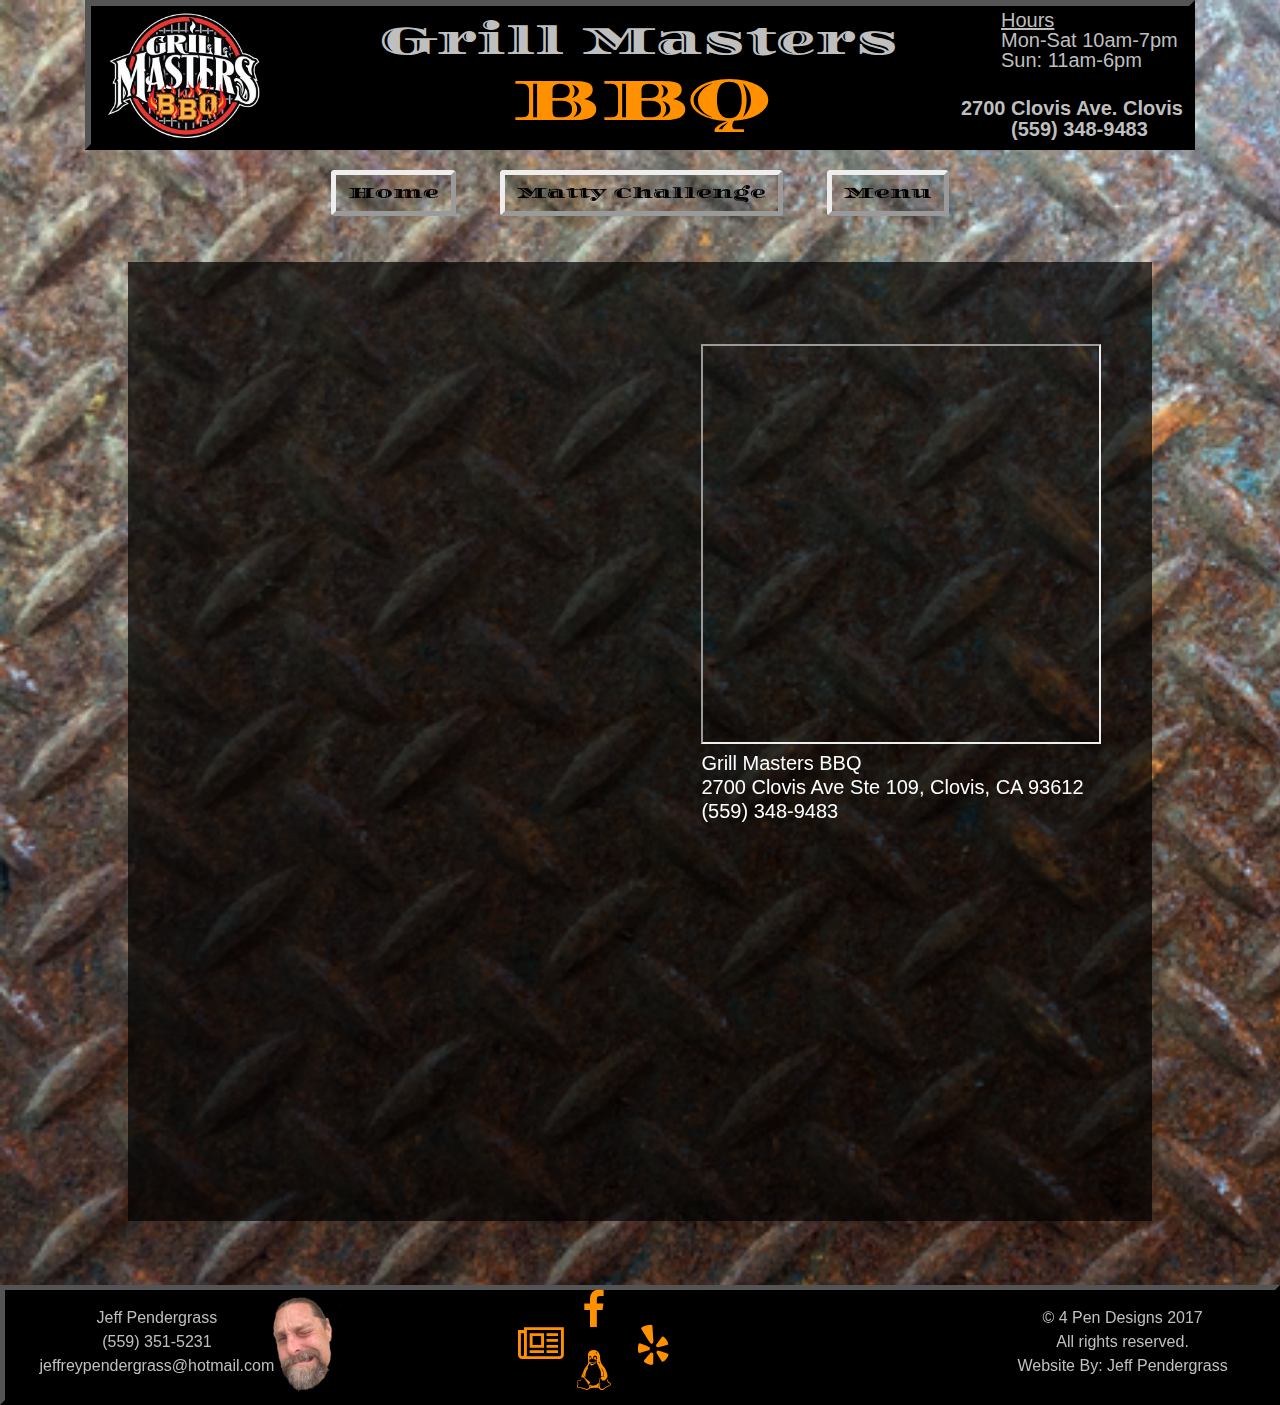
==== contact.html @ 5858a0f3 "initial commit" ====
<!DOCTYPE html>
<!-- HTML5 Grill Masters BBQ by Jeff Pendergrass -->
<html lang="en-us">

<head>

	<!--meta data-->
<meta charset="utf-8">
<meta name="description" content="Grill Masters BBQ in Clovis California know as the  BBQ Tri-Tip and Burgers in Town ">
<meta name="keywords" content="Grill, Masters, BBQ Tritip, Tri-Tip, mini, Restaurant, food, Matty, Ultimeat, Burgers, Fries, Ribs, Chili, Chicken, Raiders, Soda, Clovis, California">
<meta name="author" content="Jeff Pendergrass">
<meta name="viewport" content="width=device-width, initial-scale=1.0">

<!--stylesheet links-->
<link rel="stylesheet" type="text/css" href="css/style.css">
<link rel="stylesheet" type="text/css" href="css/contact.css">
<link href='https://fonts.googleapis.com/css?family=Diplomata' rel='stylesheet'>
<link rel="stylesheet" href="https://cdnjs.cloudflare.com/ajax/libs/font-awesome/4.7.0/css/font-awesome.min.css">
<link rel="stylesheet" href="https://maxcdn.bootstrapcdn.com/bootstrap/4.0.0-beta.2/css/bootstrap.min.css">
<link href="css/hover-min.css" rel="stylesheet">

<!--favicon Links-->
<link rel="shortcut icon" href="favicon.ico" type="image/x-icon">
<link rel="icon" href="/favicon.ico" type="image/x-icon">

<!--jquery Scripts-->
<script
src="https://ajax.googleapis.com/ajax/libs/jquery/3.2.1/jquery.min.js">
</script>

<!--scripts for carousel-->
<script src="https://cdnjs.cloudflare.com/ajax/libs/popper.js/1.12.6/umd/popper.min.js">
</script>
<script src="https://maxcdn.bootstrapcdn.com/bootstrap/4.0.0-beta.2/js/bootstrap.min.js">
</script>


<title>Grill Masters BBQ</title>

</head>

<body class="body">

	<!--Header box-->
<div class="container">
  <div class='header_box'>
	<div class="row">
		<div class="col-sm-2">
			<a href="index.html"><img class="image-fluid logo" src="images/grill_masters_logo.png" alt="Grill Masters BBQ Logo" width="190px" height="150px"></img></a>
		</div>
		<div class="col-sm-8">
			<h1 class="text-center header_title">Grill Masters<br><span class="bbq">BBQ</span></h1>
		</div>
		<div class="col-sm-2">
			<div class="row">
				<div class="col-sm-12">
					<p class="header_hours_box"><u>Hours</u><br>
					    Mon-Sat 10am-7pm<br>
						Sun: 11am-6pm<br></p>
			<a href="https://www.mapquest.com/us/california/grill-masters-bbq-284892440" target="_blank"><p class="header_address_box ">2700 Clovis Ave. Clovis</p></a><p class="header_phone">(559) 348-9483</p>
			    </div>
			</div>
		</div>
	</div>
  </div>
</div>


<!--Nav Menu-->
<div class="container">
	<div class="row">
		<div class="col-sm-12 text-center button">
		<a href="index.html" class="btn hvr-grow-shadow">Home</a>
		<a href="matty.html" class="btn hvr-grow-shadow">Matty Challenge</a>
		<a href="menu.html" class="btn hvr-grow-shadow">Menu</a>
  		</div>
  	</div>
 </div>
 <!--End Of Nav Menu-->
 
<!-- start of contaact Container-->
<div class="contact_container">
	<div class="form_container">
      <iframe height="872"
        allowTransparency="true"
        frameborder="0"
        scrolling="no"
        style="width:100%;border:none"
        src="https://jeepnjeff.wufoo.com/embed/z15cpsj70mtsm5t/">
  		<a href="https://jeepnjeff.wufoo.com/forms/z15cpsj70mtsm5t/"></a>
	  </iframe>
	</div>
	<div class="map_container">
	  <iframe height="400" width="400" border="0" marginwidth="0" marginheight="0" src="https://www.mapquest.com/embed/us/california/grill-masters-bbq-284892440?center=36.8024979840609,-119.70000806795485&zoom=14&maptype=map">
   	</iframe>
	<h5>Grill Masters BBQ<br>2700 Clovis Ave Ste 109, Clovis, CA 93612<br>(559) 348-9483</h5>
	</div>

</div>

<!-- start of contaact Container-->



 
 	 	 <!--Start Footer-->
	<footer>
			
	  <div class="footer-column">
	  	<!-- Add a class here and attach the styles I sent you in slack -->	
		<div class="my_footer_info text-center">Jeff Pendergrass<br>(559) 351-5231<br><a href="mailto:Jeffreypendergrass@hotmail.com">jeffreypendergrass@hotmail.com</a></div>
		
		<!-- Remove this div and just have the img itself float right and adjust the height -->
		<img class="selfy_box " src="images/my_selfy_head.png">
    	</div>
		
			
		<div class="icon-column text-center">
		  <div class="icon-container">
		    <div class="icon icon-center"><a href="https://www.facebook.com/Grill-Masters-BBQ-428174810557122/" <i class="fa fa-facebook"></i></a>
			</div>
			<div class="icon icon-center left"><a href="http://www.fresnobee.com/living/food-drink/bethany-clough/article35585181.html" target="_blank"><i class="fa fa-newspaper-o" aria-hidden="true"></i></a>
			</div>
			<div class="icon icon-center right"><a href="https://www.yelp.com/biz/grill-masters-bbq-clovis?hrid=vpmKp73wmji1nNmB6PdioQ&rh_type=phrase&rh_ident=tri_tip" target="_blank"><i class="fa fa-yelp" aria-hidden="true"></i></a>
			</div>
			<div class="icon clear_right icon-center"><a href="https://www.linux.org/" target="_blank"><i class="fa fa-linux" aria-hidden="true"></i></a>
			</div>
	      </div>
		</div>

		<div class="footer-column right text-center">
			<p>&#169; 4 Pen Designs 2017<br>All rights reserved.<br>
Website By: Jeff Pendergrass<br></p>
		</div>
	
	</footer>
	<!--End Footer-->

</body>
</html>
---- css/style.css ----
/*Colors
BBQ Orange #ff9000
rgb(255, 144, 0)
Body Background Lt Gray #494949
Header background color #000
header & Footer text color #bfbfbf

/*special google fonts Diplomata*/


/*body css*/
body {
font-family: "Times New Roman", Times, serif;
background-image: url("../images/diamond_plate.resized.png");
background-repeat: no-repeat;
background-size: cover;

}

/*Start of header css*/
.header_box{
background-color: #000;
height: 150px;
Color: #bfbfbf;
border: 6px outset #000;
}


.header_title {
    margin-top: 1.5%;
    font-size: 40px;
    font-family: diplomata, sans-serif;
}    

.logo {
 margin-top: -5px;
}

.bbq {
    font-size: 60px;
    color: #ff9000;
}

.header_hours_box {
    font-size: 20px;
    margin-left: -30px;
    color:#bfbfbf;
    margin-bottom:-0px;
    line-height:1;
    margin-top:4px;
   }
   
.header_address_box {
    font-size: 20px;
    margin-left: -70px;
    margin-top:23px;
    color: #bfbfbf;
    font-weight: bold;
}
.header_phone {
    font-size: 20px;
    margin-left: -20px;
    margin-top: -25px;
    color: #bfbfbf;
    font-weight: bold;
}
/*End of Header CSS*/

/*Start of Nav Buttons*/

.button a{
    color: #000 !important;
    border: 5px outset;
    margin: 20px;
}

.btn {
    background-color: #ff9000;
    font-family: Diplomata;
    margin-top: 10px;
    margin-bottom: 35px;
}
/*End of Nav Buttons*/

    
    
    /*Start of Carousel and info css*/
    
.container_carousel_info {
    padding-top: 15px;
    float: left;
}
    
/*carousel*/

.carousel-inner img {
      width: 450px;
      height: 450px;
      border-radius: 15px;
}

.carousel_box {
    width: 450px;
    margin-left: 14%;
    float: left;
}

.carousel-control-prev{
    padding-left: 20px;
}
.carousel-control-next {
    left: 33%;
}


/*Family Photo and info*/
.family_img {
    border-radius: 15px;
    height: 250px;
    width: 300px;
    float: right;
    padding:10px;
    }

.img_info_box {
    margin-right: 5%;
    margin-top: 15px;
    margin-bottom: 25px;
    height: 450px;
    width: 600px;
    background-color: rgba(0, 0, 0, .6);
    float: right;
    border-radius: 15px;
    font-weight: bold;
    font-size: 20px;
    padding: 10px;
    text-indent: 50px;
    color: #fa9000;
}
    /*End of carousel and info css*/
    
    /*Start of Review Section CSS*/
    .review_row {
        height: 330px;
        width: 100%;
        margin-top: 50px;
    }
    .review_box {
        width: 28%;
        float:left;
        border: 3px solid #000;
        margin: 0px 30px;
        clear: right;
    }
    hr {
        background:#ff9000;
        height: 1px;
    }
   
    /*End of Review Section CSS*/

/* Start Footer CSS*/
 
 footer {
  bottom: 0px;
  right: 0px;
  left: 0px;
  height: 120px;
  background-color: #000 !important;
  border: 5px outset #000;
}

.footer-column {
  width: 24%;
  color: #bfbfbf;
  float: left;
  font-size:16px;
  padding-top: 16px;
  margin-left: 30px;
    }

 .text-center a {
  text-align: center;
  color: #bfbfbf;
}
.selfy_box {
    height: 100px;
    float: right;
    margin-top: -83px;
}

.my_footer_info {
    float: left;
    width: 80%;
    text-align: center
    
}


/*Start Icon Group*/
.icon-column {
  width: 40%;
  float: left;
  

}

.icon-container {
width: 30%;
margin: 0px auto;

}

.icon{
 height: 25px;
 width: 25;
 margin: 0px;
}

.icon-center a {
 font-size: 40px;
 color: #ff9000;
}

.left {
  float: left;
}

.right {
  float: right;
}
.clear_both:{
  clear: both;
}
.clear_left {
  clear: left;
}

.clear_right {
  clear: right;
}

/*End Icon Group*/
/* End Footer CSS*/
---- css/contact.css ----
.contact_container {
    width: 80%;
    background-color: rgba(0,0,0,.7);
    Margin-top: 2%;
    margin-bottom:5%;
    margin-left: 10%;
}
.contact_container:after {
    content: "";
    display: block;
    clear: both
}

.form_container {
    width: 45%;
    padding: 40px 40px;
    float: left;
}

.map_container {
    width: 45%;
    float: right;
    padding: 8% 1%;
    color: #fff;
 }
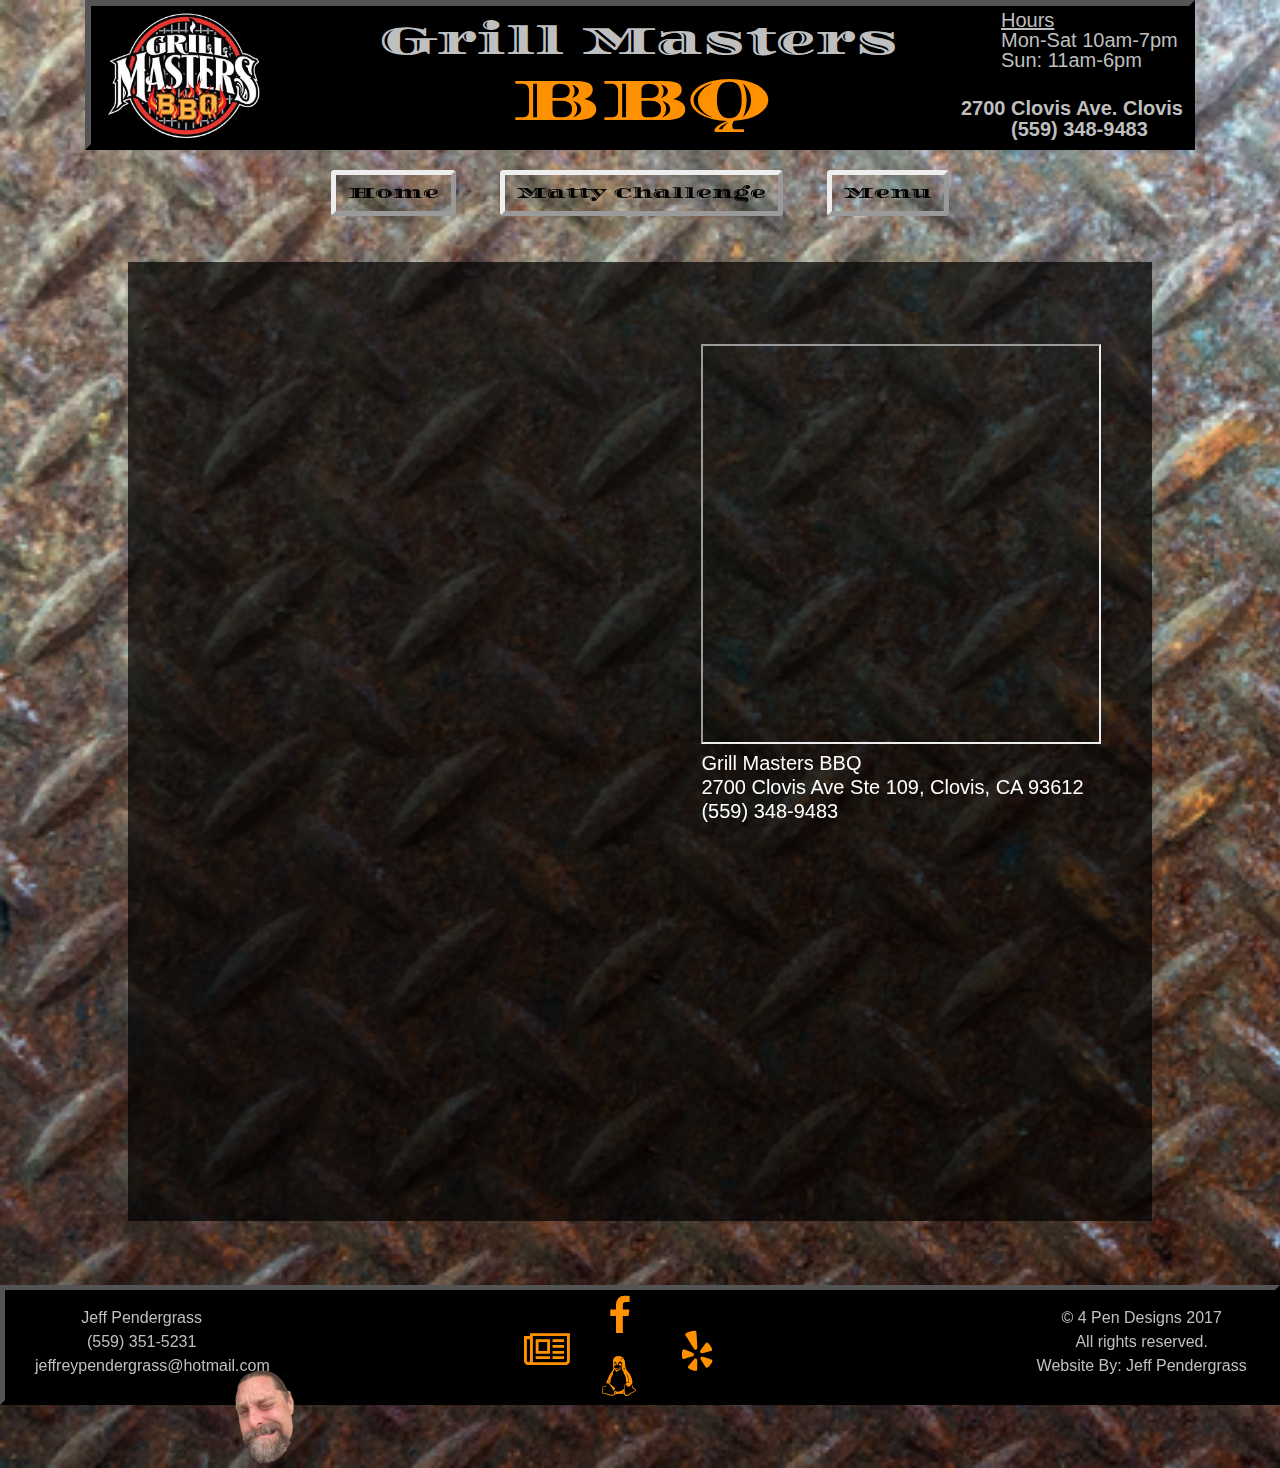
==== commit c538b268: "Add matty info" ====
--- a/contact.html
+++ b/contact.html
@@ -77,7 +77,7 @@
   	</div>
  </div>
  <!--End Of Nav Menu-->
- 
+
 <!-- start of contaact Container-->
 <div class="contact_container">
 	<div class="form_container">
@@ -102,19 +102,19 @@
 
 
 
- 
+
  	 	 <!--Start Footer-->
 	<footer>
-			
+
 	  <div class="footer-column">
-	  	<!-- Add a class here and attach the styles I sent you in slack -->	
+	  	<!-- Add a class here and attach the styles I sent you in slack -->
 		<div class="my_footer_info text-center">Jeff Pendergrass<br>(559) 351-5231<br><a href="mailto:Jeffreypendergrass@hotmail.com">jeffreypendergrass@hotmail.com</a></div>
-		
+
 		<!-- Remove this div and just have the img itself float right and adjust the height -->
 		<img class="selfy_box " src="images/my_selfy_head.png">
     	</div>
-		
-			
+
+
 		<div class="icon-column text-center">
 		  <div class="icon-container">
 		    <div class="icon icon-center"><a href="https://www.facebook.com/Grill-Masters-BBQ-428174810557122/" <i class="fa fa-facebook"></i></a>
@@ -132,9 +132,9 @@
 			<p>&#169; 4 Pen Designs 2017<br>All rights reserved.<br>
 Website By: Jeff Pendergrass<br></p>
 		</div>
-	
+
 	</footer>
 	<!--End Footer-->
 
 </body>
-</html>+</html>
--- a/css/style.css
+++ b/css/style.css
@@ -30,7 +30,7 @@
     margin-top: 1.5%;
     font-size: 40px;
     font-family: diplomata, sans-serif;
-}    
+}
 
 .logo {
  margin-top: -5px;
@@ -49,7 +49,7 @@
     line-height:1;
     margin-top:4px;
    }
-   
+
 .header_address_box {
     font-size: 20px;
     margin-left: -70px;
@@ -82,15 +82,15 @@
 }
 /*End of Nav Buttons*/
 
-    
-    
+
+
     /*Start of Carousel and info css*/
-    
+
 .container_carousel_info {
     padding-top: 15px;
     float: left;
 }
-    
+
 /*carousel*/
 
 .carousel-inner img {
@@ -138,7 +138,7 @@
     color: #fa9000;
 }
     /*End of carousel and info css*/
-    
+
     /*Start of Review Section CSS*/
     .review_row {
         height: 330px;
@@ -156,11 +156,11 @@
         background:#ff9000;
         height: 1px;
     }
-   
+
     /*End of Review Section CSS*/
 
 /* Start Footer CSS*/
- 
+
  footer {
   bottom: 0px;
   right: 0px;
@@ -171,7 +171,7 @@
 }
 
 .footer-column {
-  width: 24%;
+  width: 21%;
   color: #bfbfbf;
   float: left;
   font-size:16px;
@@ -186,28 +186,28 @@
 .selfy_box {
     height: 100px;
     float: right;
-    margin-top: -83px;
+    margin-top: -10px;
 }
 
 .my_footer_info {
     float: left;
     width: 80%;
     text-align: center
-    
+
 }
 
 
 /*Start Icon Group*/
 .icon-column {
-  width: 40%;
+  width: 50%;
   float: left;
-  
+
 
 }
 
 .icon-container {
 width: 30%;
-margin: 0px auto;
+margin: 6px auto;
 
 }
 
@@ -242,5 +242,3 @@
 
 /*End Icon Group*/
 /* End Footer CSS*/
-
-
